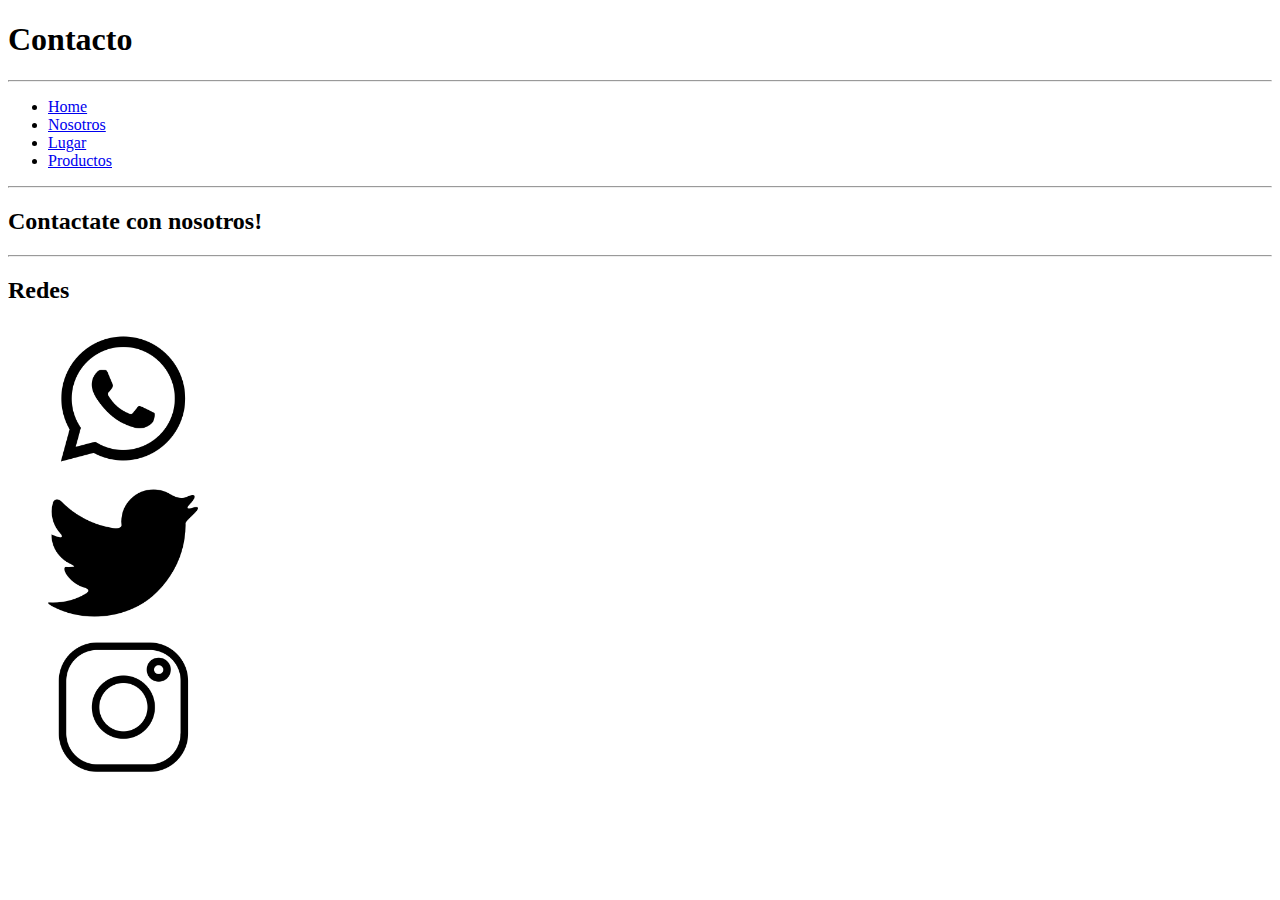
==== secciones/contacto.html @ 221514cf "cambio de footer" ====
<!DOCTYPE html>
<html lang="es">
<head>
    <meta charset="UTF-8">
    <meta http-equiv="X-UA-Compatible" content="IE=edge">
    <meta name="viewport" content="width=device-width, initial-scale=1.0">
    <title>The Horn Tea - Casa de té - Contacto</title>
</head>
<body>
    <h1>Contacto</h1>

    <hr>

    <ul>
        <li><a href="../index.html">Home</a></li>
        <li><a href="./nosotros.html">Nosotros</a></li>
        <li><a href="./lugar.html">Lugar</a></li>
        <li><a href="./productos.html">Productos</a></li>
    </ul>

    <hr>

    <main>
        <h2>Contactate con nosotros!</h2>
    </main>

    <hr>

    <footer>
        <h2>Redes</h2>

        <ul style="list-style-type: none;">
            <li><img src="../imagenes/icono_whatsapp.png" alt="Contacto Whatsapp The Horn Tea" width="150px" height="150px"></li>
            <li><img src="../imagenes/icono_twitter.png" alt="Contacto Twitter The Horn Tea" width="150px" height="150px"></li>
            <li><img src="../imagenes/icono_instagram.png" alt="Contacto Instagram The Horn Tea" width="150px" height="150px"></li>
        </ul>
    </footer>
</body>
</html>
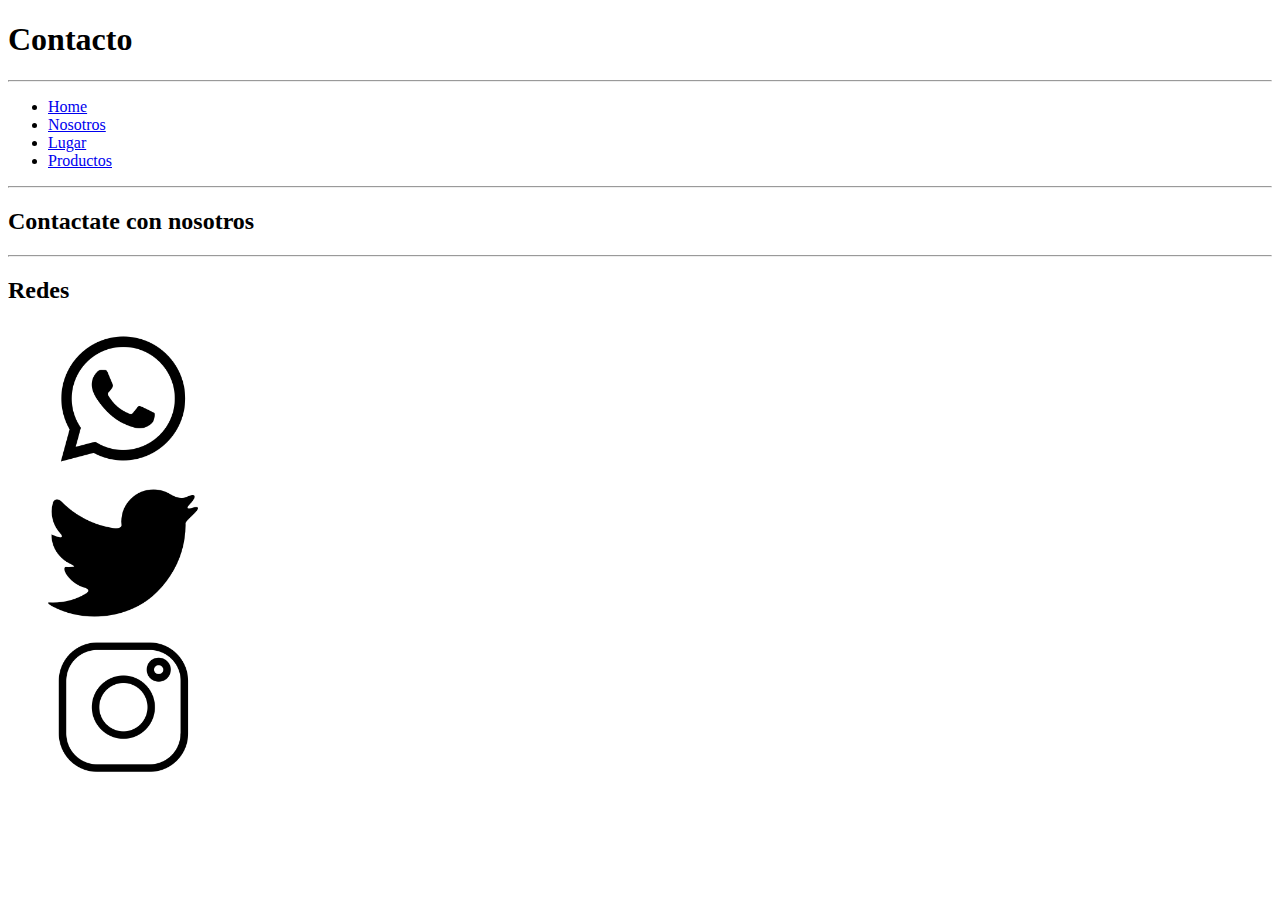
==== commit 78a2ae82: "correcciones minimas en titulos" ====
--- a/secciones/contacto.html
+++ b/secciones/contacto.html
@@ -21,7 +21,7 @@
     <hr>
 
     <main>
-        <h2>Contactate con nosotros!</h2>
+        <h2>Contactate con nosotros</h2>
     </main>
 
     <hr>
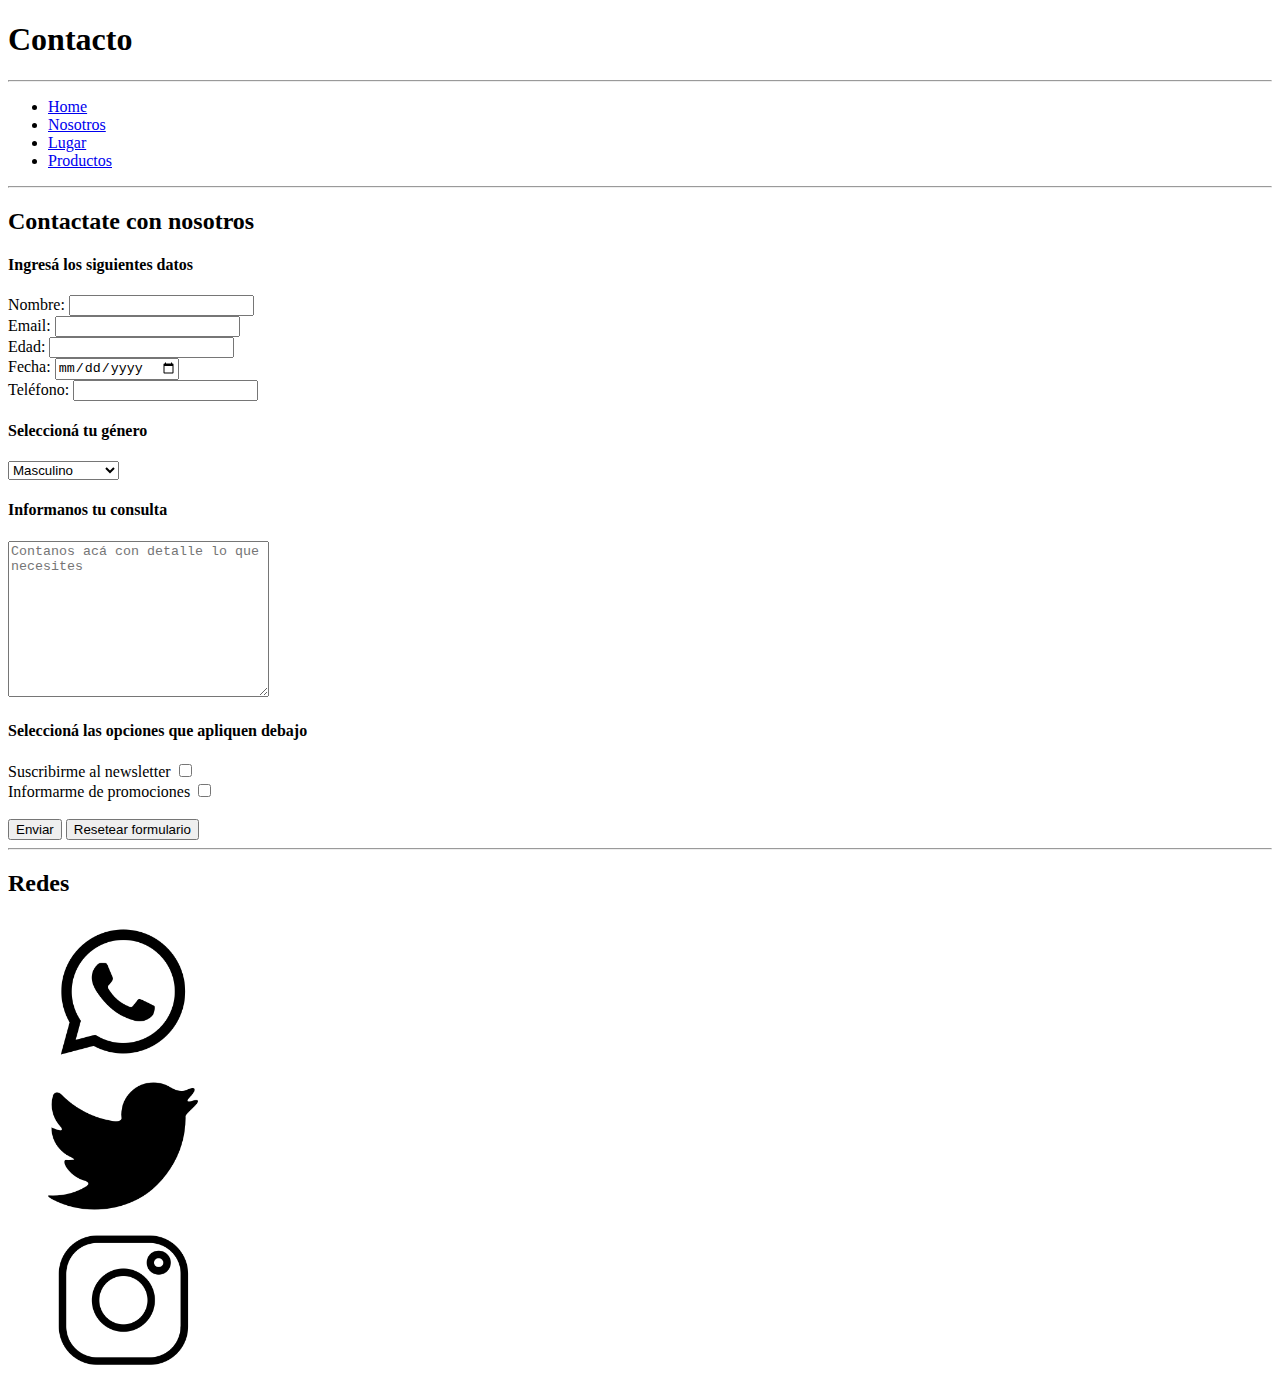
==== commit ca0528ea: "agregado de formulario en formulario.html" ====
--- a/secciones/contacto.html
+++ b/secciones/contacto.html
@@ -22,6 +22,42 @@
 
     <main>
         <h2>Contactate con nosotros</h2>
+
+        <form action="enviar.php" method="post" enctype="application/x-www-form-urlencoded">
+            <!-- Campos a rellenar-->
+
+            <h4>Ingresá los siguientes datos</h4>
+            <label for="nombre">Nombre:</label>
+            <input type="text" name="nombre" required> <br>
+            <label for="email">Email:</label>
+            <input type="email" name="email" required> <br>
+            <label for="edad">Edad:</label>
+            <input type="number" name="edad" required> <br>
+            <label for="fecha">Fecha:</label>
+            <input type="date" name="fecha" required> <br>
+            <label for="telefono">Teléfono:</label>
+            <input type="number" name="telefono" required> <br>
+
+            <h4>Seleccioná tu género</h4>
+            <select name="genero">
+                <option value="M">Masculino</option>
+                <option value="F">Femenino</option>
+                <option value="X">Sin Especificar</option>
+            </select>
+
+            <h4>Informanos tu consulta</h4>
+            <textarea name="consulta" cols="30" rows="10" placeholder="Contanos acá con detalle lo que necesites"></textarea>
+
+            <h4>Seleccioná las opciones que apliquen debajo</h4>
+            <label for="newsletter">Suscribirme al newsletter</label>
+            <input type="checkbox" name="newsletter" value="1"> <br>
+            <label for="Promociones">Informarme de promociones</label>
+            <input type="checkbox" name="promociones" value="1"> <br> <br>
+
+            <!-- Botones -->
+            <input type="submit" value="Enviar"> 
+            <input type="reset" value="Resetear formulario">
+        </form>
     </main>
 
     <hr>
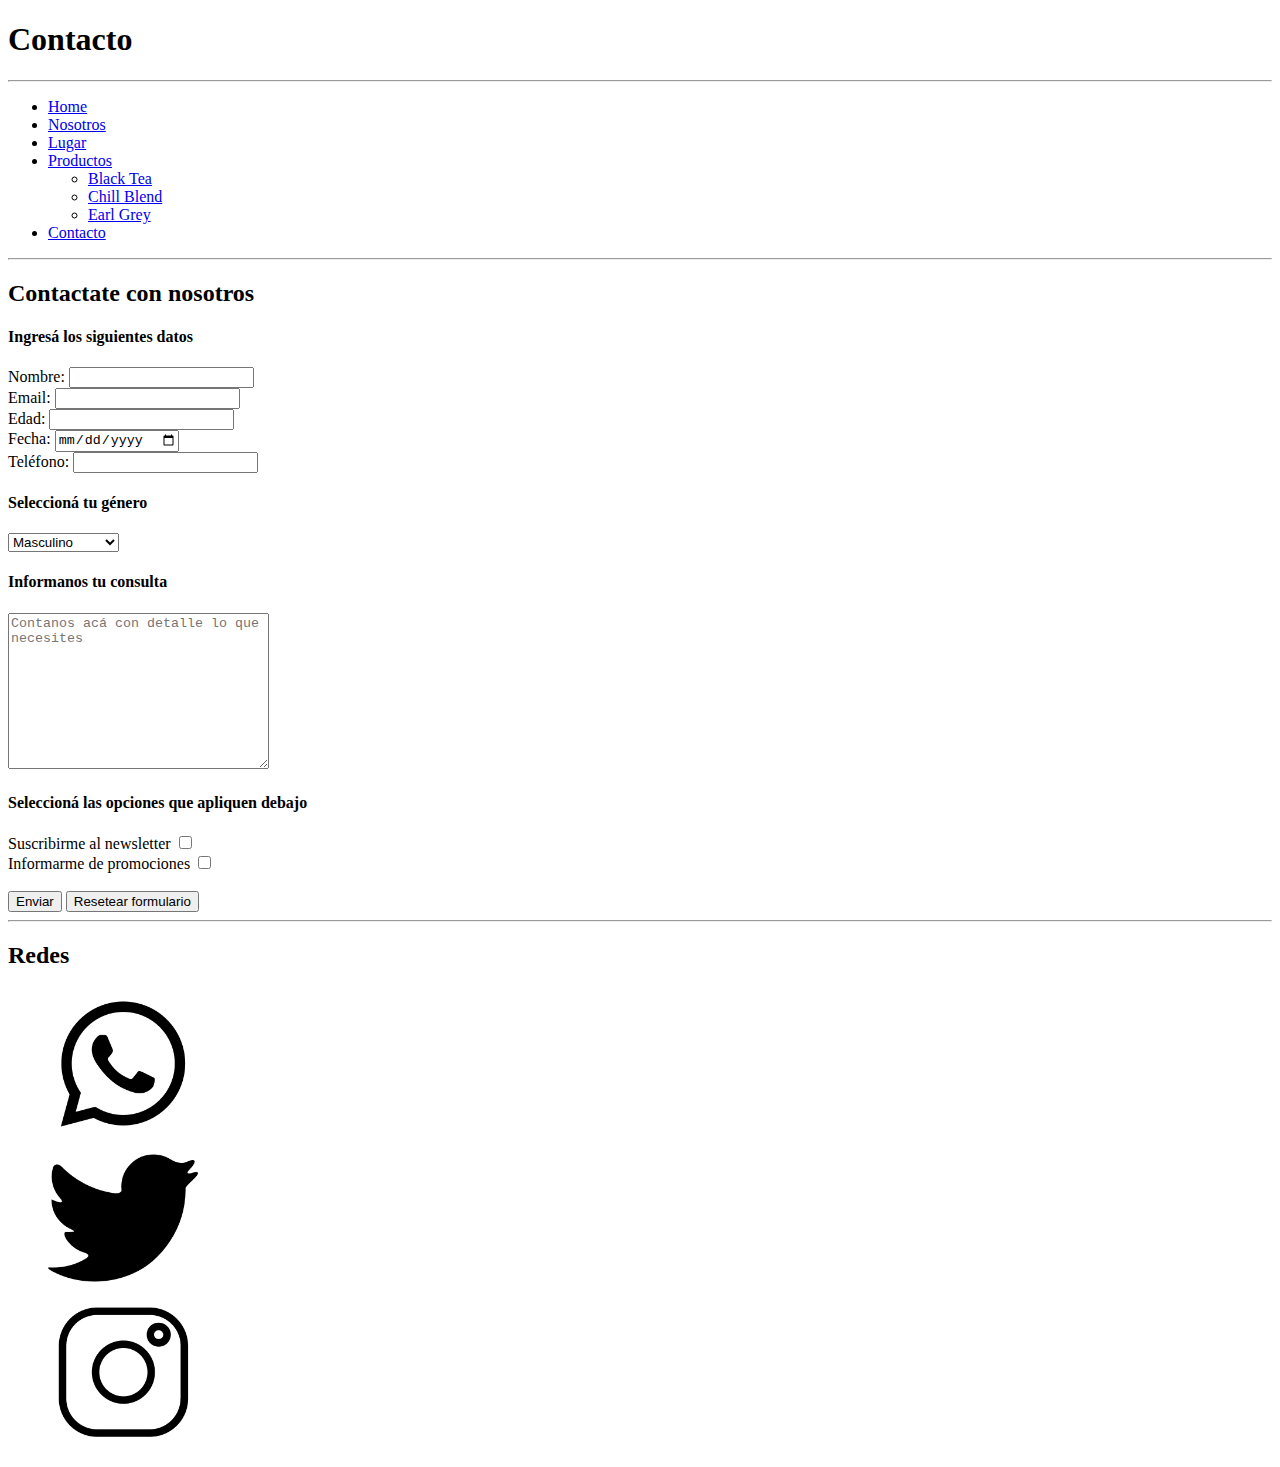
==== commit b0082fff: "consistencia de orden de referencias entre files para evitar confusiones" ====
--- a/secciones/contacto.html
+++ b/secciones/contacto.html
@@ -7,7 +7,9 @@
     <title>The Horn Tea - Casa de té - Contacto</title>
 </head>
 <body>
-    <h1>Contacto</h1>
+    <header>
+        <h1>Contacto</h1>
+    </header>
 
     <hr>
 
@@ -16,7 +18,13 @@
         <li><a href="./nosotros.html">Nosotros</a></li>
         <li><a href="./lugar.html">Lugar</a></li>
         <li><a href="./productos.html">Productos</a></li>
-    </ul>
+        <ul>
+            <li><a href="./productos.html#black_tea">Black Tea</a></li>
+            <li><a href="./productos.html#chill_blend">Chill Blend</a></li>
+            <li><a href="./productos.html#earl_grey">Earl Grey</a></li>
+        </ul>
+            <li><a href="#">Contacto</a></li>
+        </ul>
 
     <hr>
 
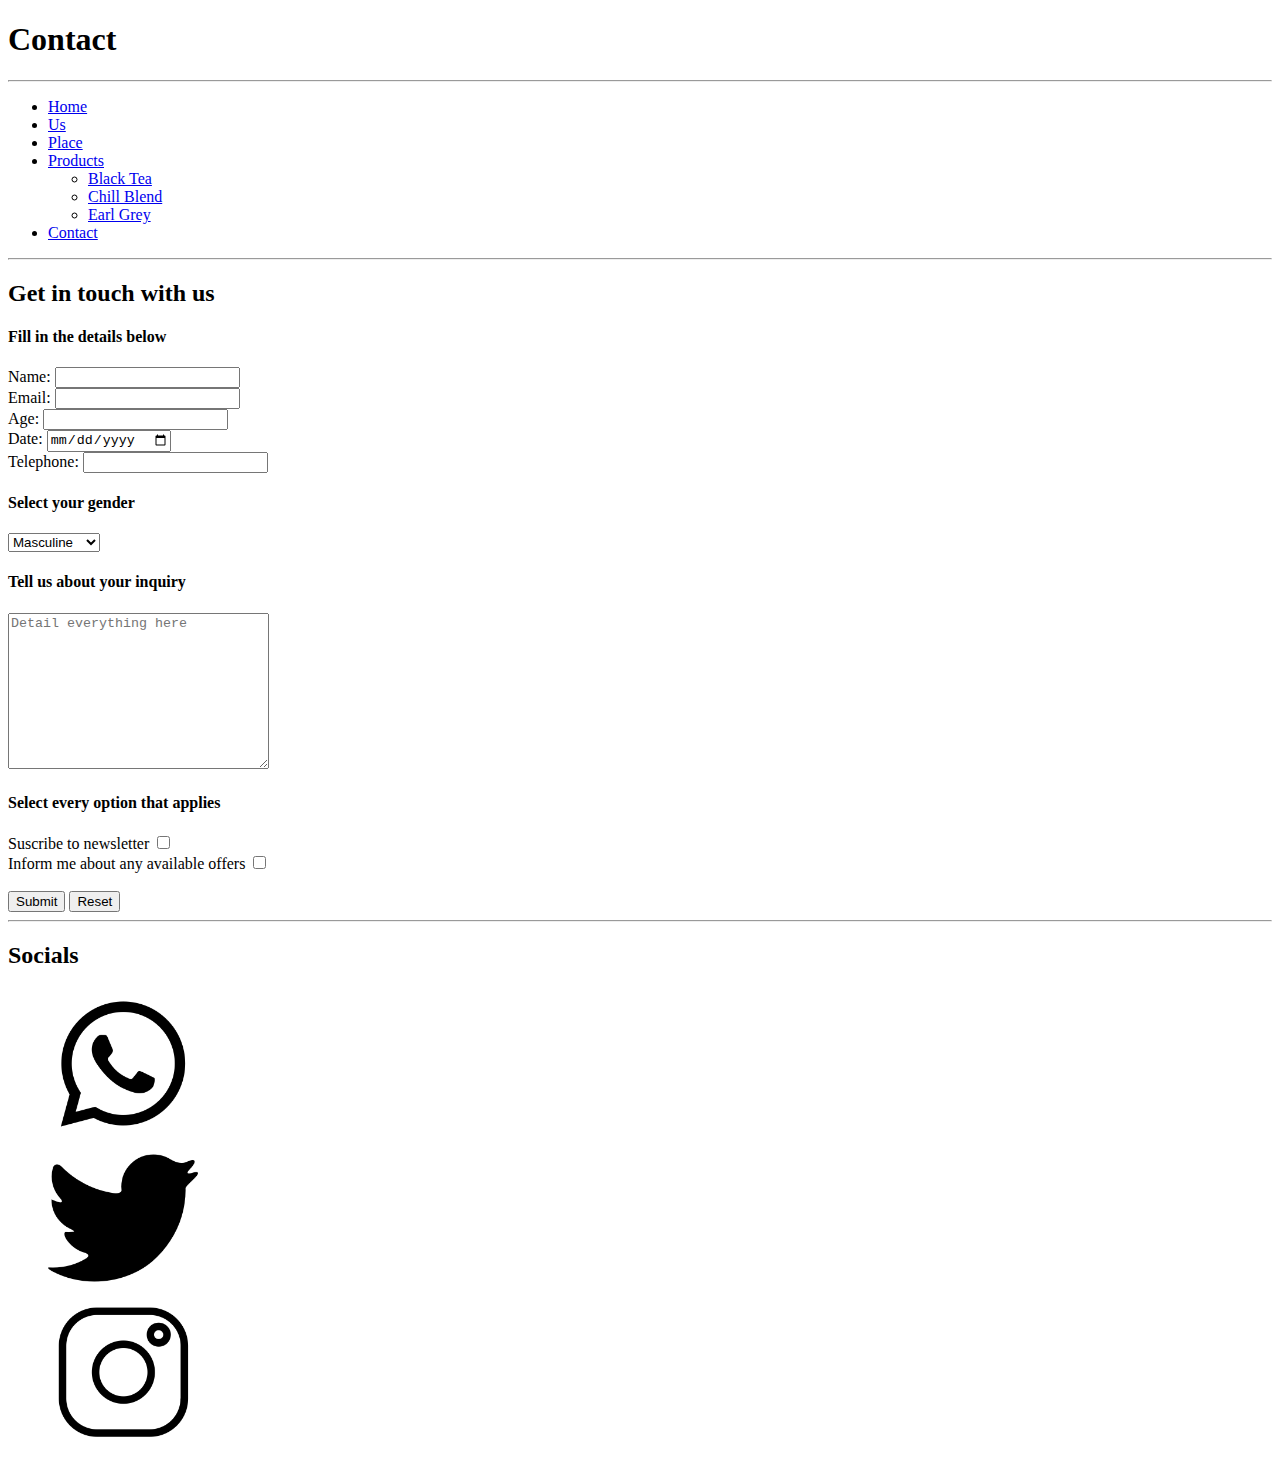
==== commit 59b892dc: "updating files to english language" ====
--- a/secciones/contacto.html
+++ b/secciones/contacto.html
@@ -1,82 +1,84 @@
 <!DOCTYPE html>
-<html lang="es">
+<html lang="en">
 <head>
     <meta charset="UTF-8">
     <meta http-equiv="X-UA-Compatible" content="IE=edge">
     <meta name="viewport" content="width=device-width, initial-scale=1.0">
-    <title>The Horn Tea - Casa de té - Contacto</title>
+    <title>The Horn Tea House - Contact</title>
 </head>
 <body>
     <header>
-        <h1>Contacto</h1>
+        <h1>Contact</h1>
+
+        <hr>
+
+        <nav>
+            <ul>
+                <li><a href="../index.html">Home</a></li>
+                <li><a href="./nosotros.html">Us</a></li>
+                <li><a href="./lugar.html">Place</a></li>
+                <li><a href="./productos.html">Products</a></li>
+                <ul>
+                    <li><a href="./productos.html#black_tea">Black Tea</a></li>
+                    <li><a href="./productos.html#chill_blend">Chill Blend</a></li>
+                    <li><a href="./productos.html#earl_grey">Earl Grey</a></li>
+                </ul>
+                <li><a href="#">Contact</a></li>
+            </ul>
+        </nav>
     </header>
 
     <hr>
 
-    <ul>
-        <li><a href="../index.html">Home</a></li>
-        <li><a href="./nosotros.html">Nosotros</a></li>
-        <li><a href="./lugar.html">Lugar</a></li>
-        <li><a href="./productos.html">Productos</a></li>
-        <ul>
-            <li><a href="./productos.html#black_tea">Black Tea</a></li>
-            <li><a href="./productos.html#chill_blend">Chill Blend</a></li>
-            <li><a href="./productos.html#earl_grey">Earl Grey</a></li>
-        </ul>
-            <li><a href="#">Contacto</a></li>
-        </ul>
+    <main>
+        <h2>Get in touch with us</h2>
 
-    <hr>
+        <form action="send.php" method="post" enctype="application/x-www-form-urlencoded">
+            <!-- Fields to fill in-->
 
-    <main>
-        <h2>Contactate con nosotros</h2>
-
-        <form action="enviar.php" method="post" enctype="application/x-www-form-urlencoded">
-            <!-- Campos a rellenar-->
-
-            <h4>Ingresá los siguientes datos</h4>
-            <label for="nombre">Nombre:</label>
-            <input type="text" name="nombre" required> <br>
+            <h4>Fill in the details below</h4>
+            <label for="name">Name:</label>
+            <input type="text" name="name" required> <br>
             <label for="email">Email:</label>
             <input type="email" name="email" required> <br>
-            <label for="edad">Edad:</label>
-            <input type="number" name="edad" required> <br>
-            <label for="fecha">Fecha:</label>
-            <input type="date" name="fecha" required> <br>
-            <label for="telefono">Teléfono:</label>
-            <input type="number" name="telefono" required> <br>
+            <label for="age">Age:</label>
+            <input type="number" name="age" required> <br>
+            <label for="date">Date:</label>
+            <input type="date" name="date" required> <br>
+            <label for="telephone">Telephone:</label>
+            <input type="number" name="telephone" required> <br>
 
-            <h4>Seleccioná tu género</h4>
-            <select name="genero">
-                <option value="M">Masculino</option>
-                <option value="F">Femenino</option>
-                <option value="X">Sin Especificar</option>
+            <h4>Select your gender</h4>
+            <select name="Gender">
+                <option value="M">Masculine</option>
+                <option value="F">Femenine</option>
+                <option value="X">Unspecified</o>
             </select>
 
-            <h4>Informanos tu consulta</h4>
-            <textarea name="consulta" cols="30" rows="10" placeholder="Contanos acá con detalle lo que necesites"></textarea>
+            <h4>Tell us about your inquiry</h4>
+            <textarea name="inquiry" cols="30" rows="10" placeholder="Detail everything here"></textarea>
 
-            <h4>Seleccioná las opciones que apliquen debajo</h4>
-            <label for="newsletter">Suscribirme al newsletter</label>
+            <h4>Select every option that applies</h4>
+            <label for="newsletter">Suscribe to newsletter</label>
             <input type="checkbox" name="newsletter" value="1"> <br>
-            <label for="Promociones">Informarme de promociones</label>
-            <input type="checkbox" name="promociones" value="1"> <br> <br>
+            <label for="offers">Inform me about any available offers</label>
+            <input type="checkbox" name="offers" value="1"> <br> <br>
 
-            <!-- Botones -->
-            <input type="submit" value="Enviar"> 
-            <input type="reset" value="Resetear formulario">
+            <!-- Buttons -->
+            <input type="submit" value="Submit"> 
+            <input type="reset" value="Reset">
         </form>
     </main>
 
     <hr>
 
     <footer>
-        <h2>Redes</h2>
+        <h2>Socials</h2>
 
         <ul style="list-style-type: none;">
-            <li><img src="../imagenes/icono_whatsapp.png" alt="Contacto Whatsapp The Horn Tea" width="150px" height="150px"></li>
-            <li><img src="../imagenes/icono_twitter.png" alt="Contacto Twitter The Horn Tea" width="150px" height="150px"></li>
-            <li><img src="../imagenes/icono_instagram.png" alt="Contacto Instagram The Horn Tea" width="150px" height="150px"></li>
+            <li><img src="../imagenes/icono_whatsapp.png" alt="Whatsapp Contact The Horn Tea" width="150px" height="150px"></li>
+            <li><img src="../imagenes/icono_twitter.png" alt="Twitter Contact The Horn Tea" width="150px" height="150px"></li>
+            <li><img src="../imagenes/icono_instagram.png" alt="Instagram Contact The Horn Tea" width="150px" height="150px"></li>
         </ul>
     </footer>
 </body>
